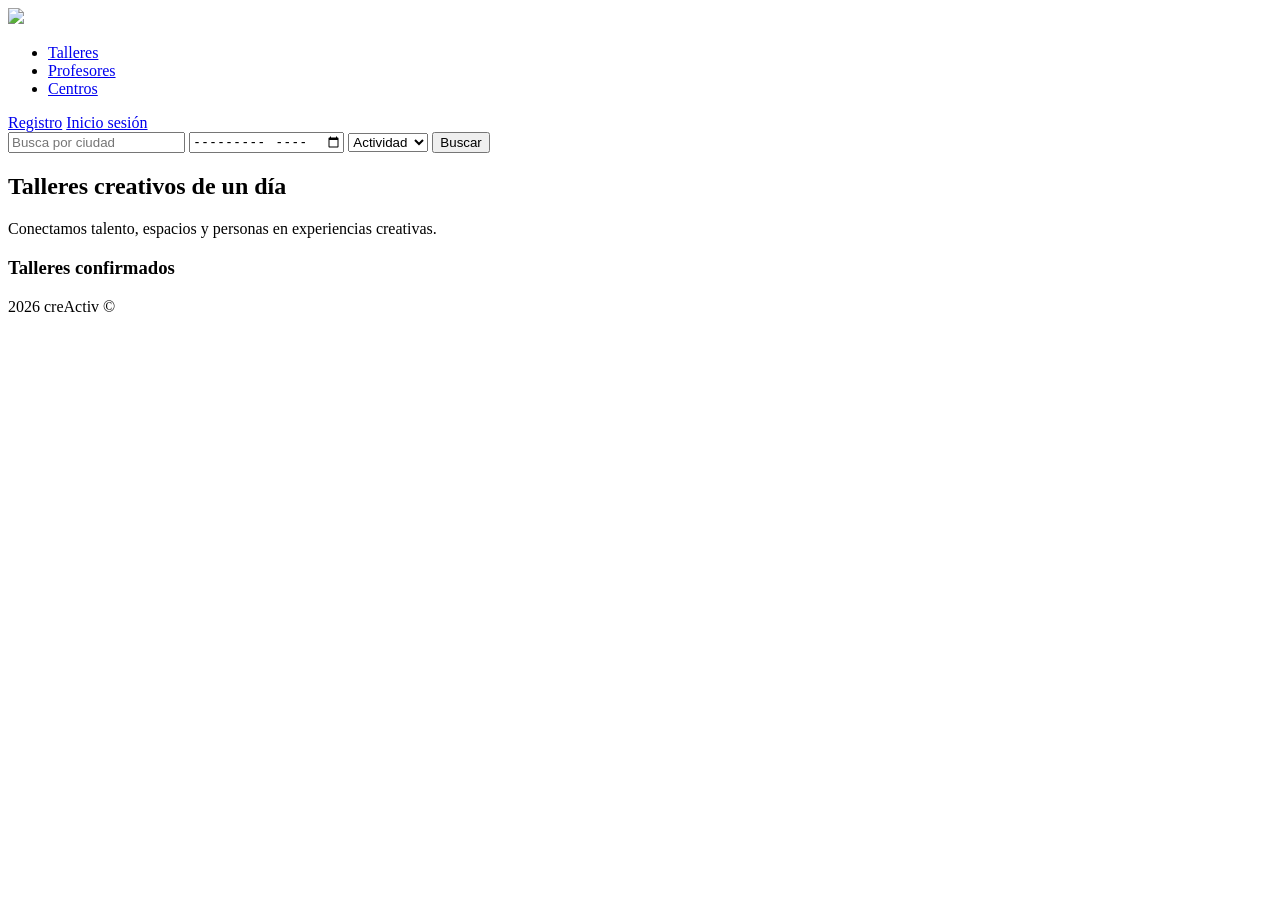
==== index.html @ 7292b0a4 "llamada a la api genérica que devuelve fotos, correción archivo ejemplo apikey" ====
<!DOCTYPE html>
<html lang="es">

<head>
    <meta charset="UTF-8">
    <meta name="viewport" content="width=device-width, initial-scale=1.0">
    <title>creActiv</title>
    <link rel="preconnect" href="https://fonts.googleapis.com">
    <link rel="preconnect" href="https://fonts.gstatic.com" crossorigin>
    <link
        href="https://fonts.googleapis.com/css2?family=Galada&family=Nunito+Sans:ital,opsz,wght@0,6..12,200..1000;1,6..12,200..1000&display=swap"
        rel="stylesheet">
</head>

<body>
    <header>
        <div class="nav-header">
            <a href="index.html" target="_self" rel=""><img class="logo" src="assets/img/ui/creActiveLogo.jpg"></a>
            <nav>
                <ul class="nav-list">
                    <li><a href="taller.html" target="_self">Talleres</a></li>
                    <li><a href="#" target="_self">Profesores</a></li>
                    <li><a href="#" target="_self">Centros</a></li>
                </ul>
            </nav>
            <div class="login">
                <a href="registro.html">Registro</a>
                <a href="#">Inicio sesión</a>
            </div>
        </div>
        <section class="search-container">
            <form class="search-bar" method="get" action="index.html">
                <input type="text" name="place" id="place" placeholder="Busca por ciudad ">
                <input type="month" name="month" id="month">
                <select name="activity" id="activity">
                    <option value="actividad">Actividad</option>
                    <option value="pintura">Pintura</option>
                    <option value="textil">Textil</option>
                    <option value="ceramica">Cerámica</option>
                    <option value="crochet">Crochet</option>
                </select>
                <button type="submit">Buscar</button>
            </form>
        </section>
    </header>
    <main>
        <section class="claim">
            <h2>Talleres creativos de un día</h2>
            <p>Conectamos talento, espacios y personas en experiencias creativas.</p>
        </section>
        <h3 class="product-title">Talleres confirmados</h2>
            <section class="product-container">
                
            </section>

    </main>
    <footer>
        <p>2026 creActiv &copy;</p>
    </footer>
    <script type="module" src="./index.js"></script>

</body>

</html>
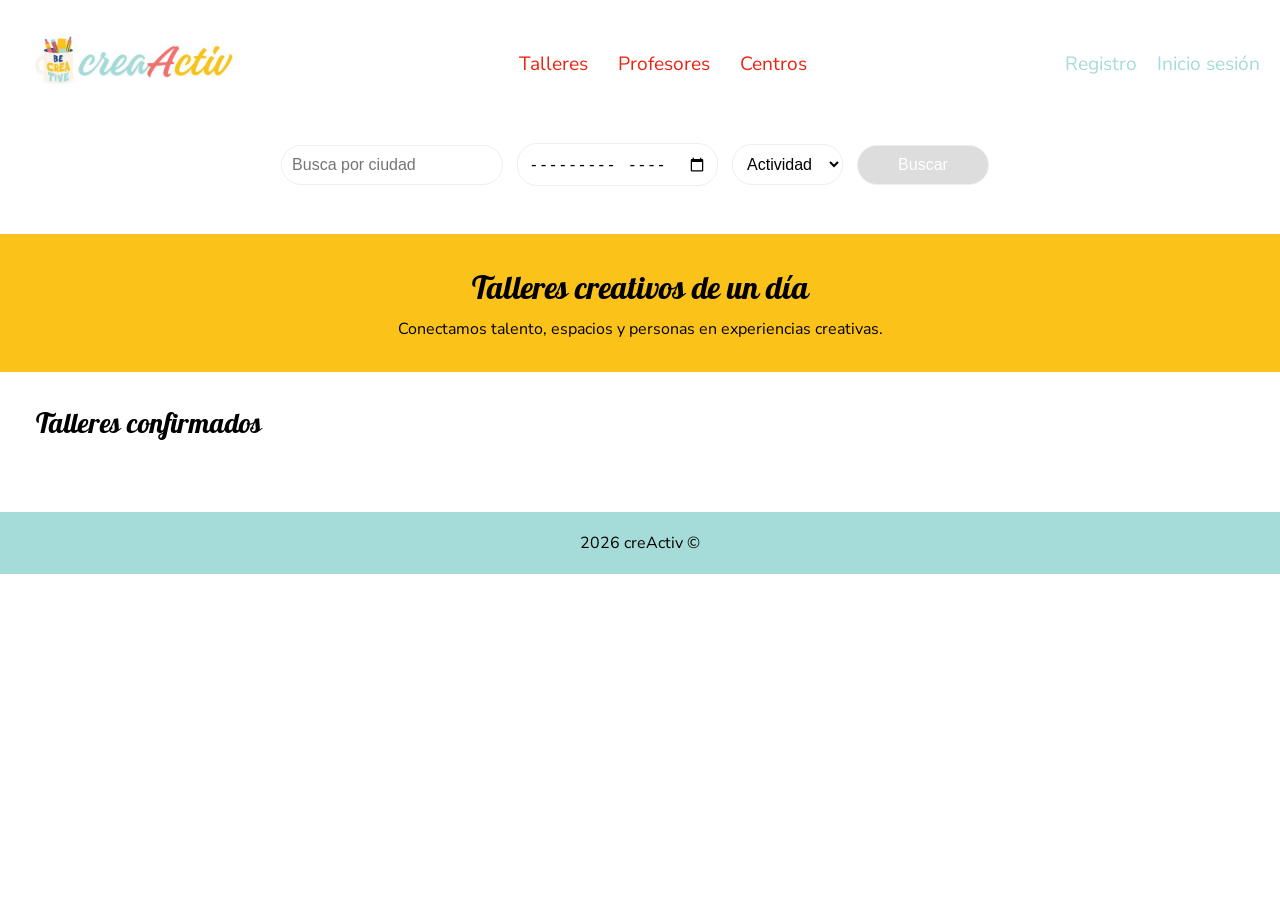
==== commit 04745fcb: "anadir imagenes logo favicon y actualizar html para estos cambios" ====
--- a/index.html
+++ b/index.html
@@ -4,18 +4,20 @@
 <head>
     <meta charset="UTF-8">
     <meta name="viewport" content="width=device-width, initial-scale=1.0">
+    <link rel="stylesheet" href="/styles.css">
     <title>creActiv</title>
     <link rel="preconnect" href="https://fonts.googleapis.com">
     <link rel="preconnect" href="https://fonts.gstatic.com" crossorigin>
     <link
         href="https://fonts.googleapis.com/css2?family=Galada&family=Nunito+Sans:ital,opsz,wght@0,6..12,200..1000;1,6..12,200..1000&display=swap"
         rel="stylesheet">
+    <link rel="shortcut icon" href="assets/img/ui/creActiveFavicon.png" type="image/x-icon">
 </head>
 
 <body>
     <header>
         <div class="nav-header">
-            <a href="index.html" target="_self" rel=""><img class="logo" src="assets/img/ui/creActiveLogo.jpg"></a>
+            <a href="index.html" target="_self" rel=""><img class="logo" src="/img/ui/creActiveLogo.jpg"></a>
             <nav>
                 <ul class="nav-list">
                     <li><a href="taller.html" target="_self">Talleres</a></li>
@@ -50,7 +52,7 @@
         </section>
         <h3 class="product-title">Talleres confirmados</h2>
             <section class="product-container">
-                
+
             </section>
 
     </main>
--- a/styles.css
+++ b/styles.css
@@ -0,0 +1,487 @@
+:root {
+  --color-primary: #ED2311;
+  --color-secondary: #a5dbd8;
+  --color-third: #fbc31a;
+  --color-third-trasp: rgba(251, 195, 26, 0.2);
+}
+
+* {
+  box-sizing: border-box;
+  margin: 0;
+  padding: 0;
+}
+
+body {
+  font-family: "Nunito Sans", sans-serif;
+  font-optical-sizing: auto;
+  font-weight: weight;
+  font-style: normal;
+  font-variation-settings: "wdth" 100, "YTLC" 500;
+}
+
+h1, h2, h3, h4, h5, h6 {
+  font-family: "Galada", cursive;
+  font-weight: 400;
+  font-style: normal;
+}
+
+section {
+  margin-bottom: 2em;
+  padding: 1em 2em;
+}
+
+footer {
+  text-align: center;
+  background-color: var(--color-secondary);
+  margin-top: 30px;
+  padding: 20px;
+  clear: both;
+}
+
+ol {
+  padding: 0 4em 2em;
+}
+
+/* Styles Header */
+.nav-header {
+  display: flex;
+  justify-content: space-between;
+  align-items: center;
+  font-size: 1.2rem;
+  padding: 20px 40px;
+}
+
+.logo {
+  width: auto;
+  height: 100px;
+}
+
+.nav-list {
+  display: flex;
+  gap: 60px;
+  list-style: none;
+  margin: 0;
+  padding: 0;
+}
+
+.nav-list a {
+  text-decoration: none;
+  color: var(--color-primary);
+}
+
+.login {
+  display: flex;
+  gap: 20px;
+}
+
+.login a {
+  text-decoration: none;
+  color: var(--color-secondary);
+}
+
+
+/*Styles Main */
+
+.search-container {
+  display: flex;
+  justify-content: center;
+  margin-top: 25px;
+}
+
+.search-bar input,
+.search-bar select {
+  border: 1px solid #eee;
+  border-radius: 20px;
+  background-color: #fff;
+  font-size: 1rem;
+  margin-right: 10px;
+  padding: 20px;
+}
+
+.search-bar button {
+  border: 1px solid #eee;
+  border-radius: 20px;
+  background-color: #ddd;
+  font-size: 1rem;
+  margin-right: 10px;
+  padding: 20px 40px;
+}
+
+.claim {
+  text-align: center;
+  background: var(--color-third);
+  padding: 2em;
+}
+
+.claim h2 {
+  font-size: 2rem;
+}
+
+/*Styles Product-card */
+.product-title {
+  margin-left: 36px;
+  font-size: 1.75rem;
+}
+
+.product-container {
+  margin: 0 20px;
+}
+
+.product-container img {
+  width: 100%;
+  height: auto;
+}
+
+.product-card {
+  border: 0.1em solid #ddd;
+  border-radius: 10px 10px 0 0;
+  box-shadow: 0 1em 1.5em rgba(0, 0, 0, 0.2);
+  display: flex;
+  flex-direction: column;
+}
+
+.product-img {
+  overflow: hidden;
+  border-radius: 10px 10px 0 0;
+  height: 150px;
+}
+
+.product-short-desc {
+  padding: 10px;
+  text-align: center;
+}
+
+.product-short-desc h4 {
+  font-size: 1.1rem;
+}
+
+.product-short-desc button {
+  background-color: var(--color-secondary);
+  border: none;
+  border-radius: 1em / 25%;
+  box-sizing: border-box;
+  color: inherit;
+  font-size: 1.1rem;
+  padding: 1em;
+  transition: background-color 0.5s ease;
+  width: 100%;
+}
+
+.product-short-desc button:hover {
+  cursor: pointer;
+  background-color: #85B1AF;
+}
+
+.product-price-data {
+  display: flex;
+  justify-content: space-evenly;
+  padding: 10px 0;
+}
+
+.product-price-data :first-child {
+  border-right: 1px solid black;
+  padding-right: 2em;
+}
+
+/*  Page workshop  */
+#main {
+  width: 60%;
+  display: grid;
+  float: left;
+  padding: 10px 40px;
+}
+
+/* Info workshop*/
+.workshop-info {
+  display: grid;
+  grid-auto-columns: repeat(2, 1fr);
+}
+
+/* Gallery */
+.workshop-gallery {
+  display: grid;
+  grid-template-columns: repeat(2, 1fr);
+  gap: 5px;
+}
+
+.workshop-gallery img {
+  width: 100%;
+  max-height: 260px;
+}
+
+.workshop-gallery img:nth-child(4n+1) {
+  border-radius: 36px 6px 6px 6px;
+}
+
+.workshop-gallery img:nth-child(4n+2) {
+  border-radius: 6px 36px 6px 6px;
+}
+
+.workshop-gallery img:nth-child(4n+3) {
+  border-radius: 6px 6px 6px 36px;
+}
+
+.workshop-gallery img:nth-child(4n+4) {
+  border-radius: 6px 6px 36px 6px;
+}
+
+.workshop-desc {
+  padding: 20px;
+}
+
+.workshop-desc h3 {
+  padding: 10px 0;
+}
+
+#aside {
+  display: grid;
+  padding: 10px 40px;
+  width: 40%;
+}
+
+aside h1 {
+  padding-top: 0.4em;
+}
+
+.teacher,
+.workshop-price,
+.workshop-date {
+  display: flex;
+  gap: 20px;
+  margin-top: 20px;
+}
+
+.teacher-pic {
+  border-radius: 50%;
+  width: 100px;
+  height: 100px;
+}
+
+.teacher p {
+  padding-top: 25px;
+}
+
+.workshop-price {
+  border: 1px none rgba(0, 0, 0, 0.5);
+  border-radius: 15px;
+  padding: 1em;
+  margin-left: 2em;
+  margin-right: 2em;
+}
+
+.workshop__p-red {
+  color: var(--color-primary);
+}
+
+.workshop-date {
+  border: 1px solid rgba(0, 0, 0, 0.5);
+  border-radius: 15px;
+  padding: 1em;
+  margin-left: 2em;
+  margin-right: 2em;
+}
+
+.workshop-price,
+.workshop-date {
+  justify-content: space-between;
+  margin-left: 2em;
+}
+
+/* From generic*/
+.form-display-radio {
+  display: flex;
+  justify-content: space-between;
+  gap: 50px;
+  padding-bottom: 1em;
+  width: 45%;
+}
+
+.form-basic-dat {}
+
+select {
+  width: max-content;
+  padding: 0.7em;
+}
+
+input {
+  border: none;
+  border-bottom: 1px solid var(--color-primary);
+  width: min-content;
+
+}
+
+label {
+  padding-right: 15px;
+}
+
+fieldset,
+textarea {
+  padding: 1em;
+  width: fit-content;
+}
+
+button {
+  border: 1px solid #eee;
+  border-radius: 20px;
+  background-color: var(--color-primary);
+  color: #fff;
+  font-size: 1rem;
+  cursor: pointer;
+  margin-right: 10px;
+  padding: 20px 40px;
+}
+
+.card {
+  display: grid;
+  grid-template-columns: repeat(2, 1fr);
+  gap: 40px;
+  padding: 20px 10px;
+}
+
+.info-card {
+  border: 0.1em solid #ddd;
+  border-radius: 10px 10px 0 0;
+  box-shadow: 0 1em 1.5em rgba(0, 0, 0, 0.2);
+  display: flex;
+  flex-direction: column;
+  padding: 20px;
+}
+
+/* Media Queries */
+@media (max-width: 480px) {
+
+  .nav-header {
+    display: flex;
+    flex-direction: column;
+  }
+
+  .product-container {
+    display: grid;
+    grid-template-columns: repeat(1, 1fr);
+    gap: 20px;
+  }
+
+  .search-container {
+    margin-top: 0;
+    flex-direction: column;
+    text-align: center;
+  }
+
+  #month,
+  #activity {
+    display: none;
+  }
+
+  .search-bar input {
+    max-width: 50%;
+  }
+
+  .login {
+    position: absolute;
+    top: 5px;
+    right: 20px;
+    font-size: 0.7em;
+  }
+
+  #main {
+    width: 100%;
+    padding: 0;
+  }
+
+  #aside {
+    width: 100%;
+    padding: 1em;
+  }
+
+  ol {
+    padding: 0 1em 2em 1em;
+  }
+
+  .card {
+    display: block;
+    padding: 20px;
+  }
+
+  section {
+    padding: 1em;
+  }
+
+  .button-form {
+    width: 80%;
+    margin: 2em;
+  }
+}
+
+.form-display-radio {
+  display: block;
+  width: 100%;
+}
+
+@media (min-width: 768px) {
+  .product-container {
+    display: grid;
+    grid-template-columns: repeat(3, 1fr);
+    gap: 20px;
+  }
+
+  .nav-header {
+    padding: 20px;
+  }
+
+  .logo {
+    width: auto;
+    height: 80px;
+  }
+
+  .nav-list {
+    gap: 30px;
+  }
+
+  -login {
+    gap: 10px;
+  }
+
+  .search-container {
+    margin-top: 0;
+  }
+
+  .search-bar input,
+  .search-bar select {
+    padding: 10px;
+  }
+
+  .search-bar button {
+    padding: 10px 40px;
+  }
+
+  .form-display-radio {
+    display: flex;
+    width: 100%;
+    justify-content: center;
+  }
+
+  .form-basic-dat {
+    display: inline-flex;
+    flex-direction: row;
+    align-items: center;
+    width: 35%;
+    justify-content: flex-start;
+    padding: 5px 10px;
+    margin-bottom: 1em;
+  }
+  .form-basic-dat-tag {
+    display: grid;
+    grid-template-columns: repeat(2, 1fr);
+    justify-items: center;
+  
+  }
+}
+
+
+@media (min-width: 1280px) {
+  .product-container {
+    display: grid;
+    grid-template-columns: repeat(6, 1fr);
+    gap: 40px;
+  }
+}
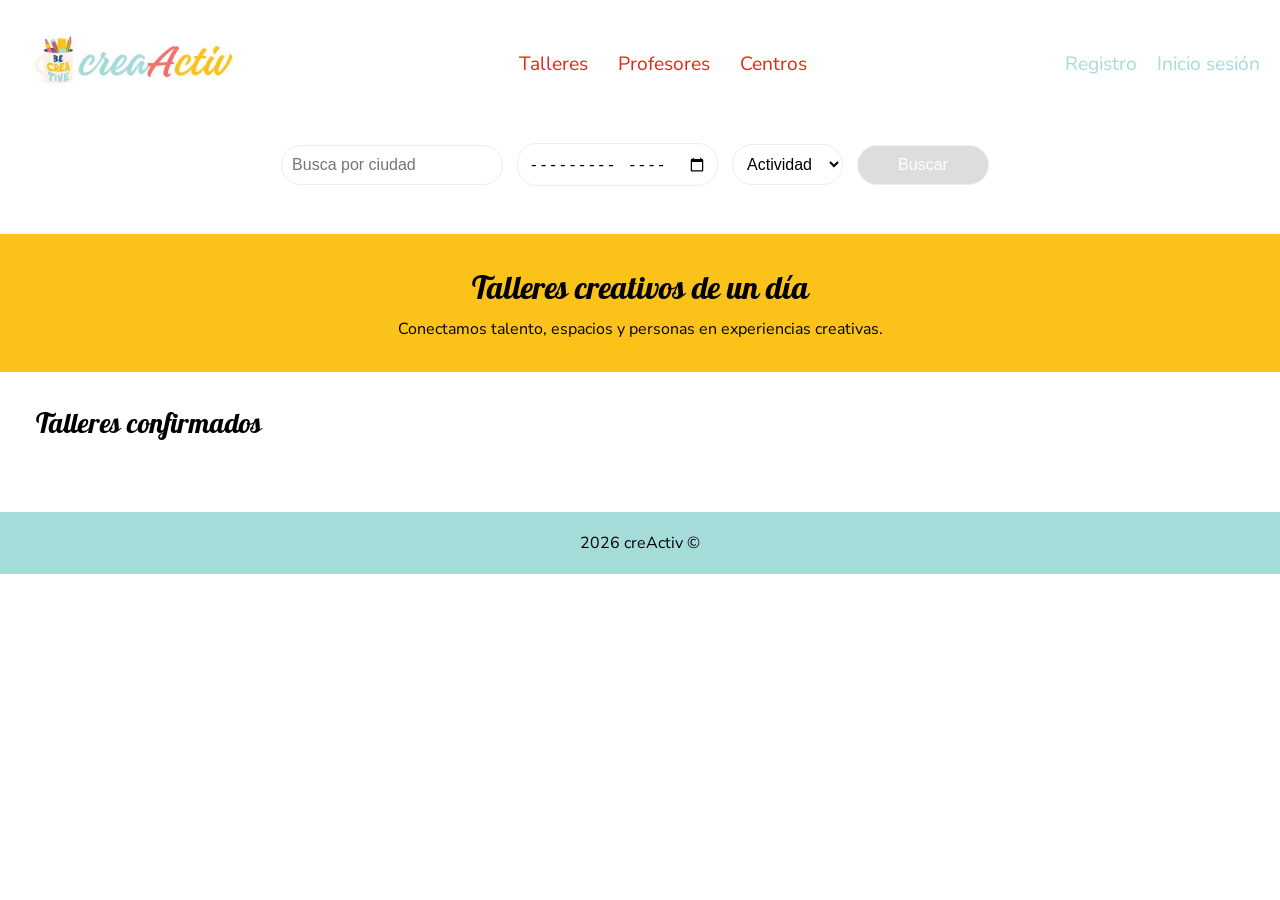
==== commit f3cfac6f: "nodificar url del favicon" ====
--- a/index.html
+++ b/index.html
@@ -11,7 +11,7 @@
     <link
         href="https://fonts.googleapis.com/css2?family=Galada&family=Nunito+Sans:ital,opsz,wght@0,6..12,200..1000;1,6..12,200..1000&display=swap"
         rel="stylesheet">
-    <link rel="shortcut icon" href="assets/img/ui/creActiveFavicon.png" type="image/x-icon">
+    <link rel="shortcut icon" href="/img/ui/creActiveFavicon.png" type="image/x-icon">
 </head>
 
 <body>
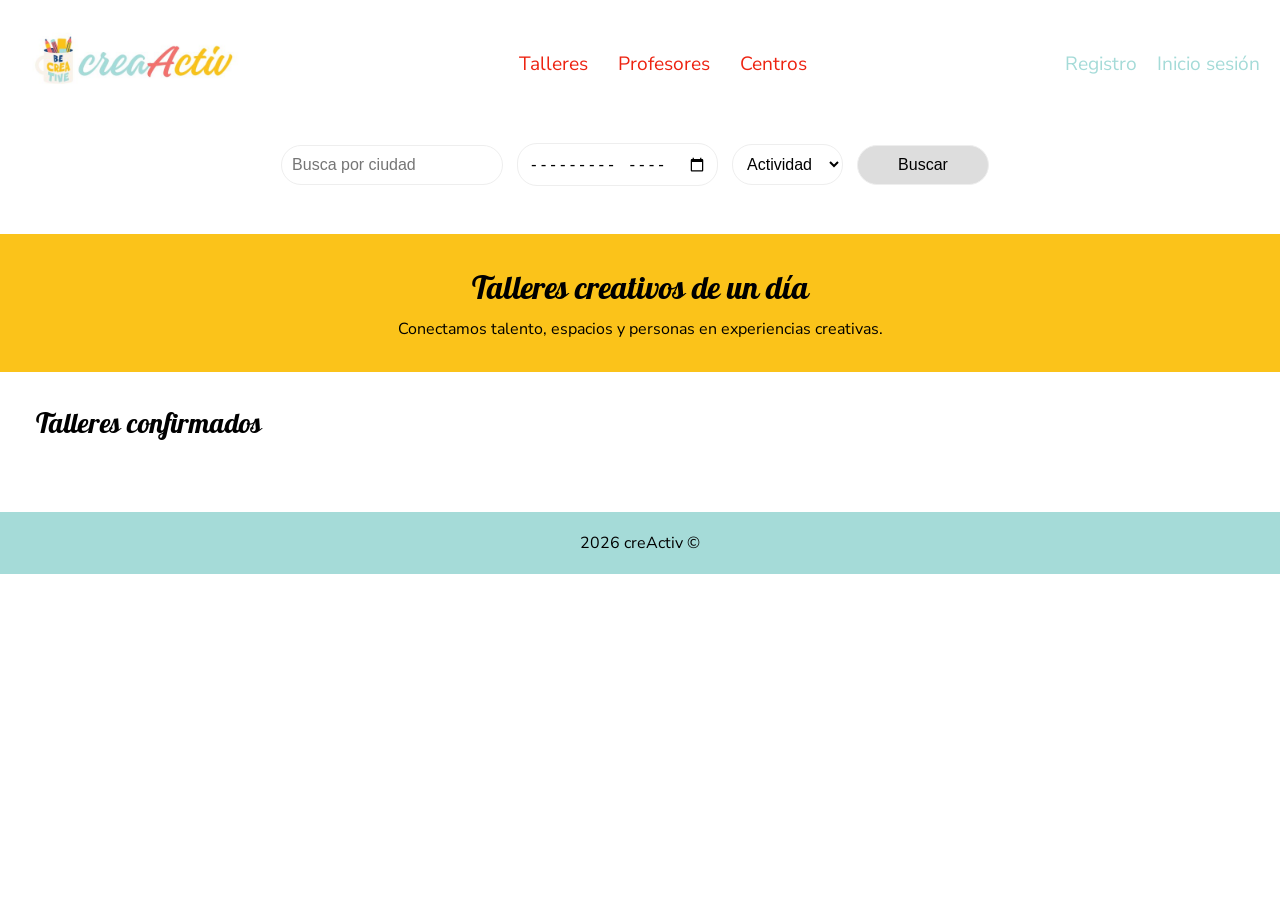
==== commit 272e3dde: "rectificaciones de estilo y colocacion de funciones en archivos" ====
--- a/index.html
+++ b/index.html
@@ -4,20 +4,22 @@
 <head>
     <meta charset="UTF-8">
     <meta name="viewport" content="width=device-width, initial-scale=1.0">
-    <link rel="stylesheet" href="/styles.css">
     <title>creActiv</title>
+    <meta name="description" content="">
+    <link rel="stylesheet" href="styles.css">
     <link rel="preconnect" href="https://fonts.googleapis.com">
     <link rel="preconnect" href="https://fonts.gstatic.com" crossorigin>
     <link
         href="https://fonts.googleapis.com/css2?family=Galada&family=Nunito+Sans:ital,opsz,wght@0,6..12,200..1000;1,6..12,200..1000&display=swap"
         rel="stylesheet">
-    <link rel="shortcut icon" href="/img/ui/creActiveFavicon.png" type="image/x-icon">
+    <link rel="shortcut icon" href="img/ui/creActiveFavicon.png" type="image/x-icon">
+    <link rel="stylesheet" href="https://use.fontawesome.com/releases/v5.12.1/css/all.css" crossorigin="anonymous">
 </head>
 
 <body>
     <header>
         <div class="nav-header">
-            <a href="index.html" target="_self" rel=""><img class="logo" src="/img/ui/creActiveLogo.jpg"></a>
+            <a href="index.html" target="_self" rel=""><img class="logo" src="img/ui/creActiveLogo.jpg"></a>
             <nav>
                 <ul class="nav-list">
                     <li><a href="taller.html" target="_self">Talleres</a></li>
@@ -51,15 +53,13 @@
             <p>Conectamos talento, espacios y personas en experiencias creativas.</p>
         </section>
         <h3 class="product-title">Talleres confirmados</h2>
-            <section class="product-container">
-
-            </section>
+            <section class="product-container"></section>
 
     </main>
     <footer>
         <p>2026 creActiv &copy;</p>
     </footer>
-    <script type="module" src="./index.js"></script>
+   <script type="module" src="/index.js"></script>
 
 </body>
 
--- a/styles.css
+++ b/styles.css
@@ -16,13 +16,21 @@
   font-optical-sizing: auto;
   font-weight: weight;
   font-style: normal;
-  font-variation-settings: "wdth" 100, "YTLC" 500;
-}
-
-h1, h2, h3, h4, h5, h6 {
+  font-variation-settings:
+    "wdth" 100,
+    "YTLC" 500;
+}
+
+h1,
+h2,
+h3,
+h4,
+h5,
+h6 {
   font-family: "Galada", cursive;
   font-weight: 400;
   font-style: normal;
+
 }
 
 section {
@@ -132,6 +140,11 @@
   height: auto;
 }
 
+button .favic button:hover {
+  cursor: pointer;
+  background-color: #85B1AF;
+}
+
 .product-card {
   border: 0.1em solid #ddd;
   border-radius: 10px 10px 0 0;
@@ -153,6 +166,7 @@
 
 .product-short-desc h4 {
   font-size: 1.1rem;
+  min-height: 5.5rem;
 }
 
 .product-short-desc button {
@@ -172,16 +186,19 @@
   background-color: #85B1AF;
 }
 
-.product-price-data {
-  display: flex;
-  justify-content: space-evenly;
+.product-priceData {
+  display: flex;
+  justify-content: space-around;
   padding: 10px 0;
-}
-
-.product-price-data :first-child {
-  border-right: 1px solid black;
-  padding-right: 2em;
-}
+  text-align: center;
+}
+
+.product-priceData button:hover {
+  transition: background-color 0.5s ease;
+  cursor: pointer;
+  background-color: #85B1AF;
+}
+
 
 /*  Page workshop  */
 #main {
@@ -296,8 +313,6 @@
   width: 45%;
 }
 
-.form-basic-dat {}
-
 select {
   width: max-content;
   padding: 0.7em;
@@ -318,17 +333,6 @@
 textarea {
   padding: 1em;
   width: fit-content;
-}
-
-button {
-  border: 1px solid #eee;
-  border-radius: 20px;
-  background-color: var(--color-primary);
-  color: #fff;
-  font-size: 1rem;
-  cursor: pointer;
-  margin-right: 10px;
-  padding: 20px 40px;
 }
 
 .card {
@@ -410,11 +414,36 @@
     width: 80%;
     margin: 2em;
   }
-}
-
-.form-display-radio {
-  display: block;
-  width: 100%;
+
+  .form-display-radio {
+    display: block;
+    width: 100%;
+  }
+
+  .fav-button {
+    background-color: transparent;
+    border: none;
+    font-weight: 900;
+    position: absolute;
+    color: rgba(255, 255, 255, 0.8);
+    margin-left: 9.5em;
+    margin-top: 0.5em;
+    font-size: 2em;
+    cursor: pointer;
+  }
+
+  .fav-on {
+    color: rgba(251, 195, 26, 0.8);
+  }
+
+
+
+  .fav-button:hover {
+    transition: background-color 0.5s ease;
+    color: #85B1AF;
+  }
+
+
 }
 
 @media (min-width: 768px) {
@@ -469,11 +498,34 @@
     padding: 5px 10px;
     margin-bottom: 1em;
   }
+
   .form-basic-dat-tag {
     display: grid;
     grid-template-columns: repeat(2, 1fr);
     justify-items: center;
-  
+
+  }
+
+  .fav-button {
+    background-color: transparent;
+    border: none;
+    font-weight: 900;
+    position: absolute;
+    color: rgba(255, 255, 255, 0.8);
+    margin-left: 7.5em;
+    margin-top: 0.5em;
+    font-size: 2em;
+    cursor: pointer;
+  }
+
+  .fav-on {
+    color: rgba(251, 195, 26, 0.8);
+  }
+
+
+  .fav-button:hover {
+    transition: background-color 0.5s ease;
+    color: #85B1AF;
   }
 }
 
@@ -481,7 +533,28 @@
 @media (min-width: 1280px) {
   .product-container {
     display: grid;
-    grid-template-columns: repeat(6, 1fr);
+    grid-template-columns: repeat(5, 1fr);
     gap: 40px;
   }
+
+  .fav-button {
+    background-color: transparent;
+    border: none;
+    font-weight: 900;
+    position: absolute;
+    color: rgba(255, 255, 255, 0.8);
+    margin-left: 8.5em;
+    margin-top: 0.5em;
+    font-size: 2em;
+    cursor: pointer;
+  }
+
+  .fav-on {
+    color: rgba(251, 195, 26, 0.8);
+  }
+
+  .fav-button:hover {
+    transition: background-color 0.5s ease;
+    color: #85B1AF;
+  }
 }
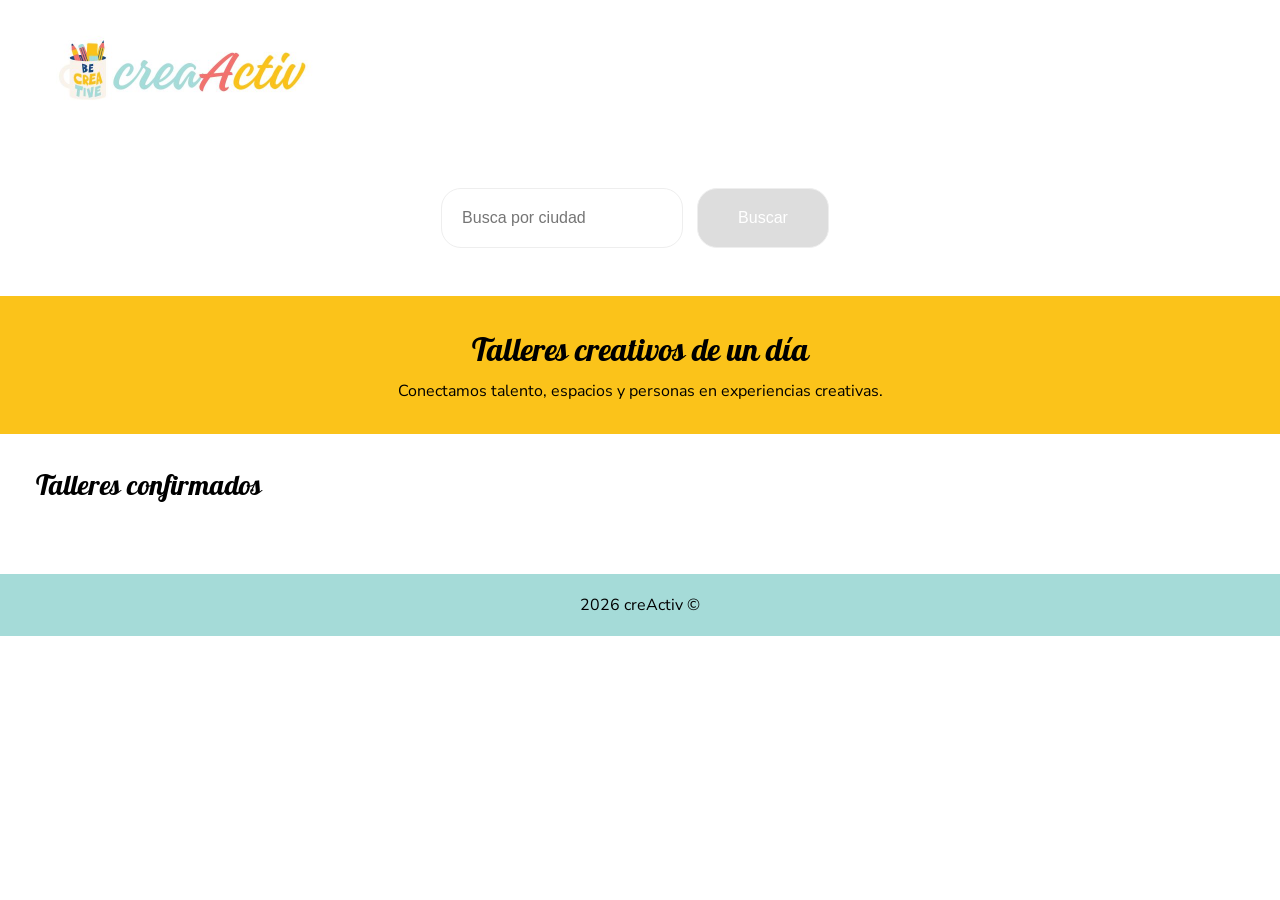
==== commit c6396093: "buscar por ciudad" ====
--- a/index.html
+++ b/index.html
@@ -20,29 +20,10 @@
     <header>
         <div class="nav-header">
             <a href="index.html" target="_self" rel=""><img class="logo" src="img/ui/creActiveLogo.jpg"></a>
-            <nav>
-                <ul class="nav-list">
-                    <li><a href="taller.html" target="_self">Talleres</a></li>
-                    <li><a href="#" target="_self">Profesores</a></li>
-                    <li><a href="#" target="_self">Centros</a></li>
-                </ul>
-            </nav>
-            <div class="login">
-                <a href="registro.html">Registro</a>
-                <a href="#">Inicio sesión</a>
-            </div>
         </div>
         <section class="search-container">
-            <form class="search-bar" method="get" action="index.html">
-                <input type="text" name="place" id="place" placeholder="Busca por ciudad ">
-                <input type="month" name="month" id="month">
-                <select name="activity" id="activity">
-                    <option value="actividad">Actividad</option>
-                    <option value="pintura">Pintura</option>
-                    <option value="textil">Textil</option>
-                    <option value="ceramica">Cerámica</option>
-                    <option value="crochet">Crochet</option>
-                </select>
+            <form id="searchForm" class="search-bar" method="get" action="index.html">
+                <input type="text" name="city" id="city" placeholder="Busca por ciudad ">
                 <button type="submit">Buscar</button>
             </form>
         </section>
@@ -59,7 +40,7 @@
     <footer>
         <p>2026 creActiv &copy;</p>
     </footer>
-   <script type="module" src="/index.js"></script>
+   <script type="module" src="./index.js"></script>
 
 </body>
 
--- a/styles.css
+++ b/styles.css
@@ -164,8 +164,7 @@
   text-align: center;
 }
 
-.product-short-desc h4 {
-  font-size: 1.1rem;
+.product-short-desc h2 {
   min-height: 5.5rem;
 }
 
@@ -199,31 +198,37 @@
   background-color: #85B1AF;
 }
 
-
 /*  Page workshop  */
 #main {
-  width: 60%;
-  display: grid;
-  float: left;
+  width: 100%;
   padding: 10px 40px;
 }
 
 /* Info workshop*/
 .workshop-info {
   display: grid;
-  grid-auto-columns: repeat(2, 1fr);
+  grid-template-columns: repeat(3, 1fr);
+  grid-template-rows: minmax(100px, auto);
+  gap: 10px;
 }
 
 /* Gallery */
 .workshop-gallery {
   display: grid;
+  grid-column: 1 / 3;
+  grid-row: 1 / 1;
+  grid-auto-rows: 350px;
   grid-template-columns: repeat(2, 1fr);
   gap: 5px;
+  padding: 0 5em;
 }
 
 .workshop-gallery img {
   width: 100%;
-  max-height: 260px;
+  height: 100%;
+  object-fit: cover;
+  object-position: center;
+  display: block;
 }
 
 .workshop-gallery img:nth-child(4n+1) {
@@ -250,10 +255,10 @@
   padding: 10px 0;
 }
 
-#aside {
-  display: grid;
+.aside {
+  grid-column: 3/4;
+  grid-row: 1/1;
   padding: 10px 40px;
-  width: 40%;
 }
 
 aside h1 {
@@ -300,7 +305,7 @@
 
 .workshop-price,
 .workshop-date {
-  justify-content: space-between;
+  justify-content: space-around;
   margin-left: 2em;
 }
 
@@ -333,6 +338,17 @@
 textarea {
   padding: 1em;
   width: fit-content;
+}
+
+button {
+  border: 1px solid #eee;
+  border-radius: 20px;
+  background-color: var(--color-primary);
+  color: #fff;
+  font-size: 1rem;
+  cursor: pointer;
+  margin-right: 10px;
+  padding: 1em;
 }
 
 .card {
@@ -389,10 +405,10 @@
 
   #main {
     width: 100%;
-    padding: 0;
-  }
-
-  #aside {
+    padding: 1em;
+  }
+
+  .aside {
     width: 100%;
     padding: 1em;
   }
@@ -426,8 +442,8 @@
     font-weight: 900;
     position: absolute;
     color: rgba(255, 255, 255, 0.8);
-    margin-left: 9.5em;
-    margin-top: 0.5em;
+    margin-left: 8.5em;
+    margin-top: 0em;
     font-size: 2em;
     cursor: pointer;
   }
@@ -435,18 +451,31 @@
   .fav-on {
     color: rgba(251, 195, 26, 0.8);
   }
-
-
 
   .fav-button:hover {
     transition: background-color 0.5s ease;
     color: #85B1AF;
   }
 
-
-}
-
-@media (min-width: 768px) {
+  .workshop-gallery {
+    padding: 0;
+    grid-auto-rows: 187px;
+  }
+
+  .workshop-info {
+    display: block;
+  }
+
+  button {
+    padding: 1em;
+  }
+  .product-short-desc h2 {
+  min-height: 1rem;
+}
+
+}
+
+@media (min-width: 481px) and (max-width: 1024px) {
   .product-container {
     display: grid;
     grid-template-columns: repeat(3, 1fr);
@@ -512,8 +541,8 @@
     font-weight: 900;
     position: absolute;
     color: rgba(255, 255, 255, 0.8);
-    margin-left: 7.5em;
-    margin-top: 0.5em;
+    margin-left: 6.5em;
+    margin-top: 0em;
     font-size: 2em;
     cursor: pointer;
   }
@@ -521,16 +550,22 @@
   .fav-on {
     color: rgba(251, 195, 26, 0.8);
   }
-
 
   .fav-button:hover {
     transition: background-color 0.5s ease;
     color: #85B1AF;
   }
-}
-
-
-@media (min-width: 1280px) {
+
+  .workshop-info {
+    display: block;
+  }
+
+  .workshop-gallery {
+    padding: 0;
+  }
+}
+
+@media (min-width: 1025px) {
   .product-container {
     display: grid;
     grid-template-columns: repeat(5, 1fr);
@@ -543,8 +578,8 @@
     font-weight: 900;
     position: absolute;
     color: rgba(255, 255, 255, 0.8);
-    margin-left: 8.5em;
-    margin-top: 0.5em;
+    margin-left: 7.5em;
+    margin-top: 0em;
     font-size: 2em;
     cursor: pointer;
   }
